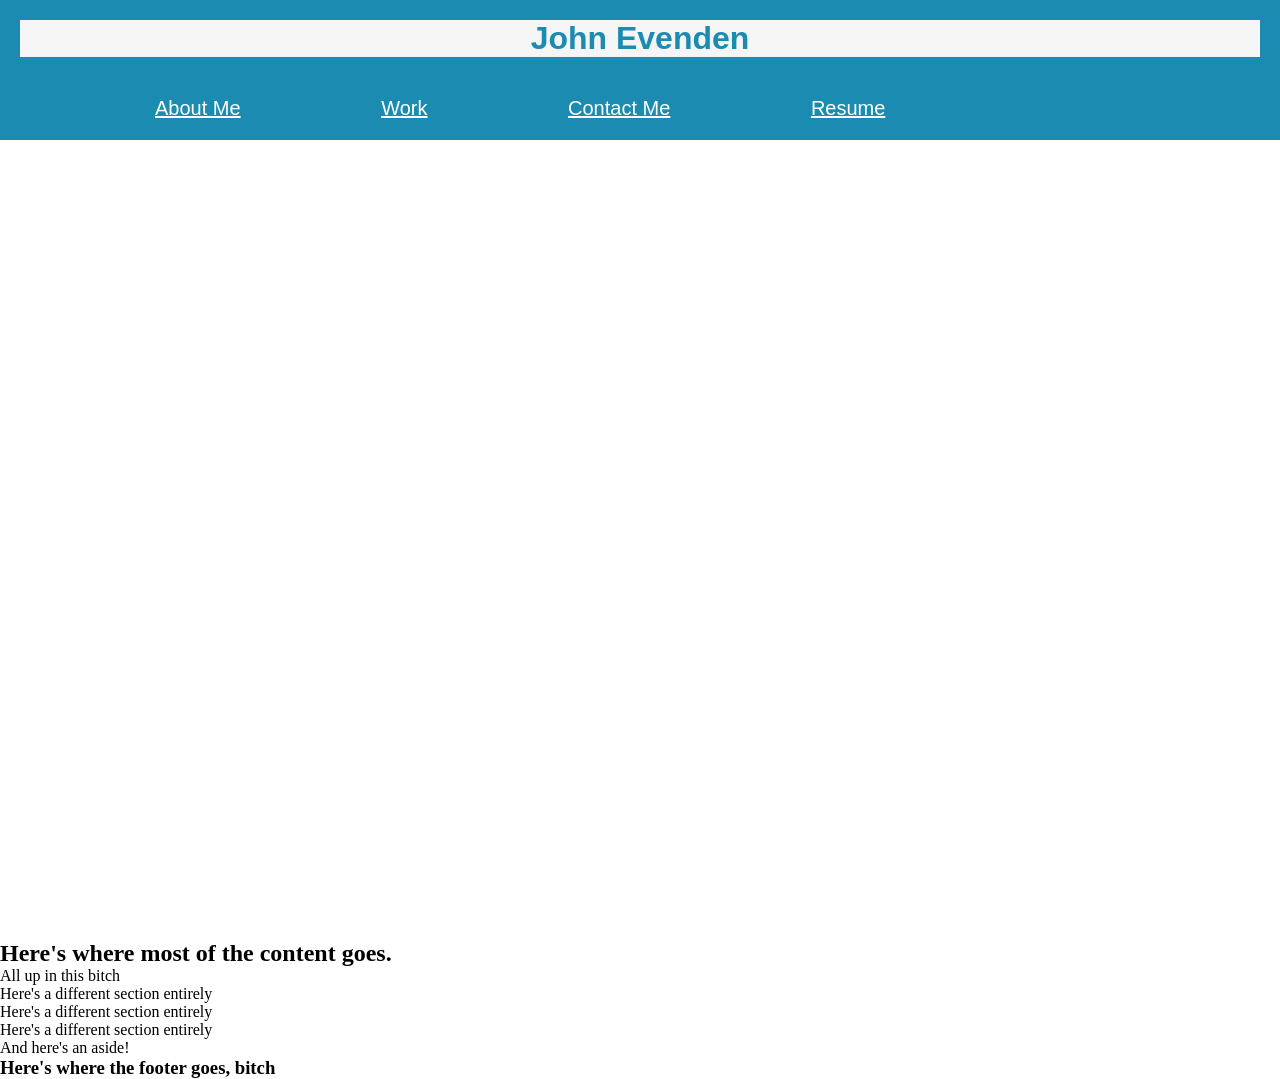
==== Portfolio-1.html @ 9a4c2ff7 "Added hero image, clarified links, adjusted positioning" ====
<!DOCTYPE html>
<html lang="en-us">
  <head>
    <meta charset="UTF-8" />
    <link rel="stylesheet" href="./assets/Portfolio Stylesheet-1.css" />
    <title>John Evenden's Portfolio</title>
  </head>

  <body>
    <!--Header-->
    <header>
      <h1>John Evenden</h1>
      <!--Navbar-->
      <nav>
        <ul>
          <li>
            <a href="#place-number-one">About Me</a>
          </li>
          <li>
            <a href="#place-number-two">Work</a>
          </li>
          <li>
            <a href="#place-number-three">Contact Me</a>
          </li>
          <li>
            <a href="#place-number-three">Resume</a>
          </li>
        </ul>
      </nav>
    </header>

    <!--Body-->
    <main>
      <!--Hero-->
      <div class="hero"></div>
      <h2>Here's where most of the content goes.</h2>
      <p>All up in this bitch</p>
      <section id="place-number-one">
        Here's a different section entirely
      </section>
      <section id="place-number-two">
        Here's a different section entirely
      </section>
      <section id="place-number-three">
        Here's a different section entirely
      </section>
      <aside>And here's an aside!</aside>
    </main>

    <!--Footer-->
    <footer>
      <h3>Here's where the footer goes, bitch</h3>
    </footer>
  </body>
</html>
---- assets/Portfolio Stylesheet-1.css ----
* {
    box-sizing: border-box;
    padding: 0;
    margin: 0;
}

header {
    padding: 20px;
    font-family: Arial, Helvetica, sans-serif;
    background-color: rgb(28, 139, 177);
    color: white;
    position: sticky;
    top: 0px;
}   

header h1 {
    display: flex;
    justify-content: center;
    background-color: whitesmoke;
    color: rgb(28, 139, 177);
}

header nav {
    padding-top: 15px;
    margin-right: 20px;
    font-family: 'Gill Sans', 'Gill Sans MT', Calibri, 'Trebuchet MS', sans-serif;
    font-size: 20px;
}

header nav ul {
    list-style-type: none;
}

header nav ul li {
    display: inline-flex;
    margin-left: 135px;
    padding-top: 25px;
}

.hero {
    height: 800px;
    width: 100%;
    background-image: url("https://images.pexels.com/photos/1229861/pexels-photo-1229861.jpeg?auto=compress&cs=tinysrgb&w=1260&h=750&dpr=1");
    background-size: cover;
    background-position: center;
}

a {
    color: white;
}
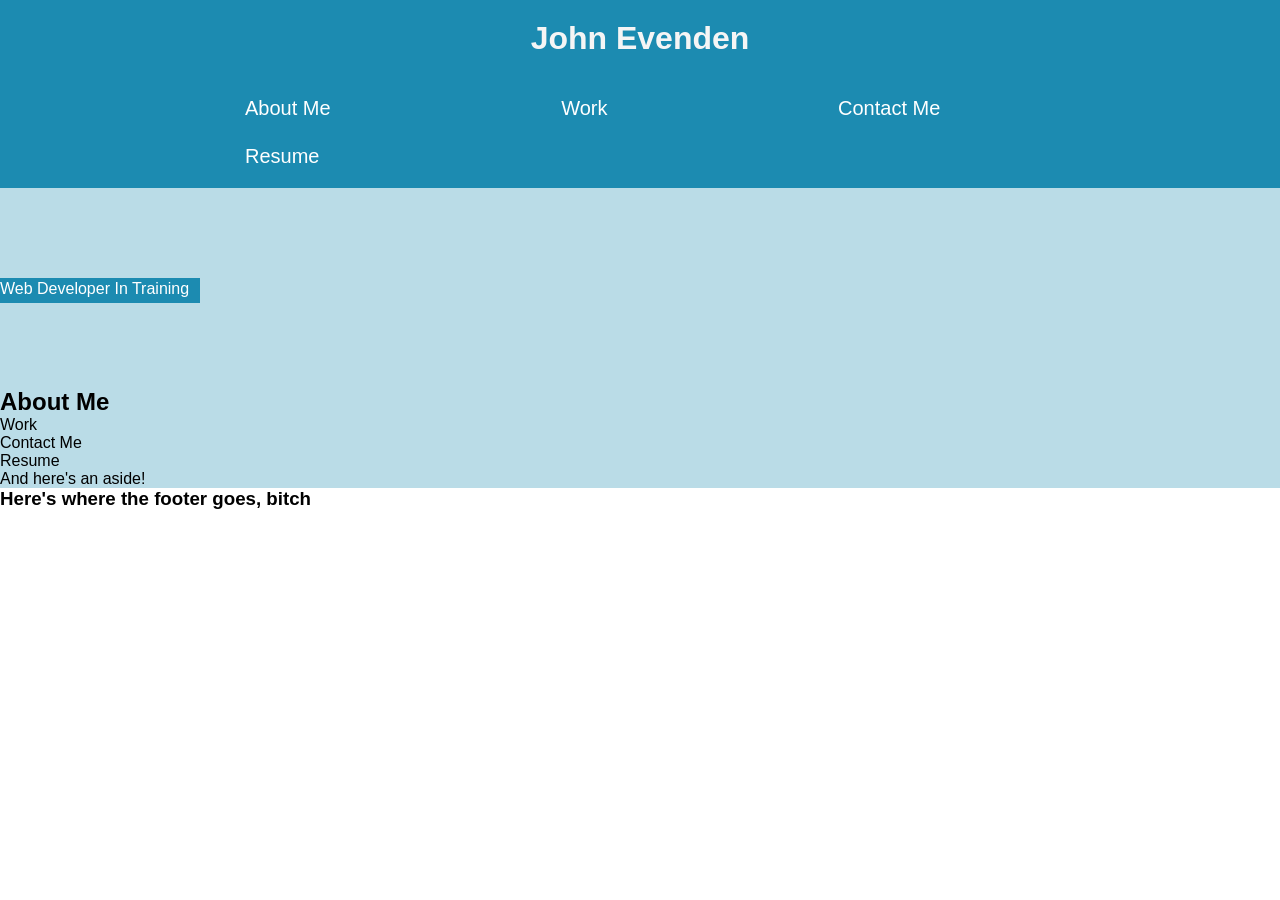
==== commit dd127cad: "Added section titles and a caption to the image" ====
--- a/Portfolio-1.html
+++ b/Portfolio-1.html
@@ -14,16 +14,16 @@
       <nav>
         <ul>
           <li>
-            <a href="#place-number-one">About Me</a>
+            <a href="#about-me">About Me</a>
           </li>
           <li>
-            <a href="#place-number-two">Work</a>
+            <a href="#work">Work</a>
           </li>
           <li>
-            <a href="#place-number-three">Contact Me</a>
+            <a href="#contact-me">Contact Me</a>
           </li>
           <li>
-            <a href="#place-number-three">Resume</a>
+            <a href="#resume">Resume</a>
           </li>
         </ul>
       </nav>
@@ -32,18 +32,13 @@
     <!--Body-->
     <main>
       <!--Hero-->
-      <div class="hero"></div>
-      <h2>Here's where most of the content goes.</h2>
-      <p>All up in this bitch</p>
-      <section id="place-number-one">
-        Here's a different section entirely
-      </section>
-      <section id="place-number-two">
-        Here's a different section entirely
-      </section>
-      <section id="place-number-three">
-        Here's a different section entirely
-      </section>
+      <div class="hero">
+        <p>Web Developer In Training</p>
+      </div>
+      <section id="about-me"><h2>About Me</h2></section>
+      <section id="work">Work</section>
+      <section id="contact-me">Contact Me</section>
+      <section id="resume">Resume</section>
       <aside>And here's an aside!</aside>
     </main>
 
--- a/assets/Portfolio Stylesheet-1.css
+++ b/assets/Portfolio Stylesheet-1.css
@@ -2,11 +2,11 @@
     box-sizing: border-box;
     padding: 0;
     margin: 0;
+    font-family: 'Trebuchet MS', 'Lucida Sans Unicode', 'Lucida Grande', 'Lucida Sans', Arial, sans-serif;
 }
 
 header {
     padding: 20px;
-    font-family: Arial, Helvetica, sans-serif;
     background-color: rgb(28, 139, 177);
     color: white;
     position: sticky;
@@ -16,14 +16,12 @@
 header h1 {
     display: flex;
     justify-content: center;
-    background-color: whitesmoke;
-    color: rgb(28, 139, 177);
+    color: whitesmoke;
 }
 
 header nav {
     padding-top: 15px;
     margin-right: 20px;
-    font-family: 'Gill Sans', 'Gill Sans MT', Calibri, 'Trebuchet MS', sans-serif;
     font-size: 20px;
 }
 
@@ -33,18 +31,33 @@
 
 header nav ul li {
     display: inline-flex;
-    margin-left: 135px;
+    margin-left: 225px;
     padding-top: 25px;
 }
 
 .hero {
-    height: 800px;
+    height: 200px;
     width: 100%;
     background-image: url("https://images.pexels.com/photos/1229861/pexels-photo-1229861.jpeg?auto=compress&cs=tinysrgb&w=1260&h=750&dpr=1");
     background-size: cover;
     background-position: center;
 }
 
+.hero p {
+    background-color: rgb(28, 139, 177);
+    width: 200px;
+    height: 25px;
+    padding-top: 2px;
+    float: left;
+    margin-top: 90px;
+    color: white;
+}
+
 a {
     color: white;
+    text-decoration: none;
+}
+
+main {
+    background-color: rgba(28, 139, 177, 0.3);
 }
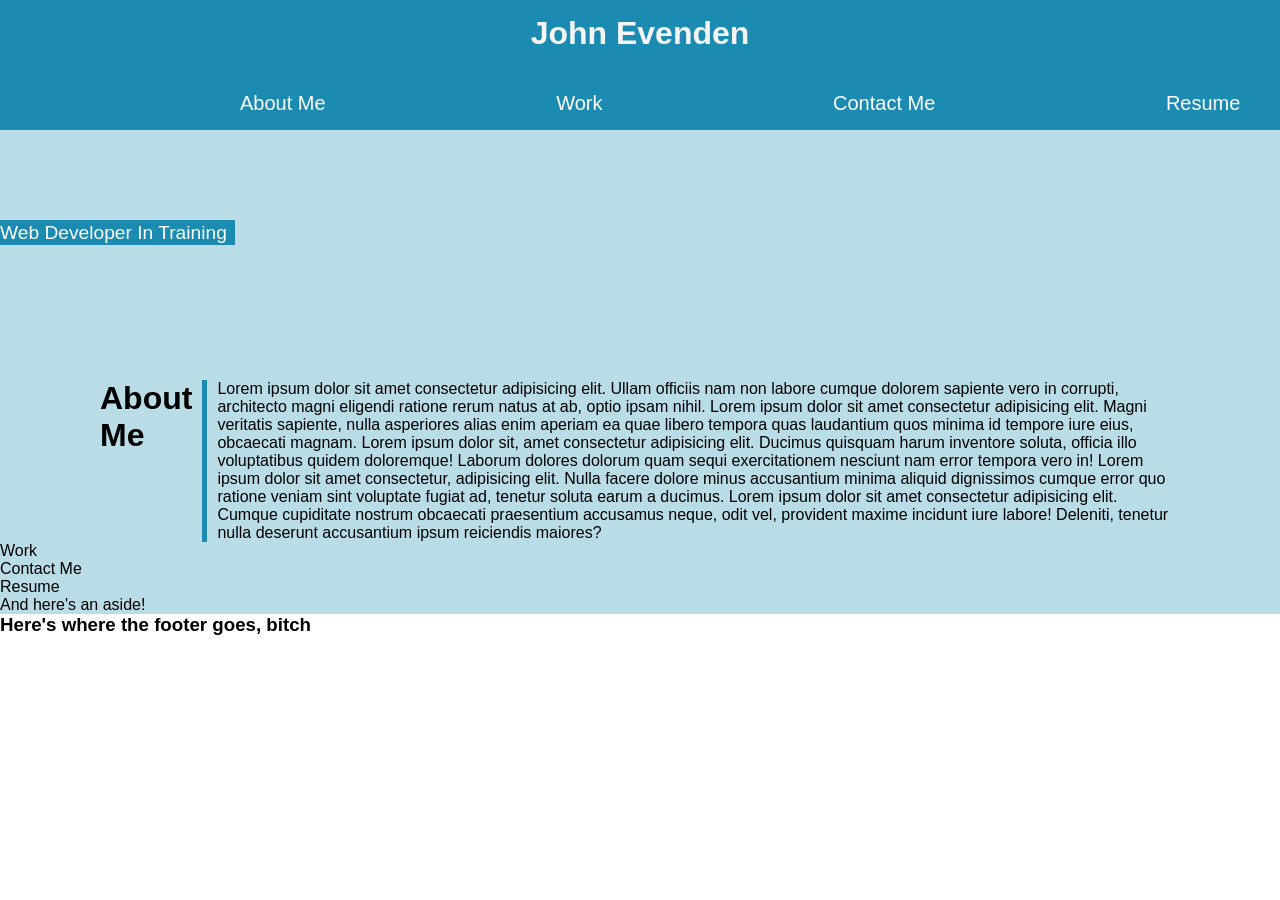
==== commit 092367f0: "added hero text, placed and sized About Me section" ====
--- a/Portfolio-1.html
+++ b/Portfolio-1.html
@@ -35,7 +35,28 @@
       <div class="hero">
         <p>Web Developer In Training</p>
       </div>
-      <section id="about-me"><h2>About Me</h2></section>
+      <section id="about-me">
+        <h2>About Me</h2>
+        <p>
+          Lorem ipsum dolor sit amet consectetur adipisicing elit. Ullam
+          officiis nam non labore cumque dolorem sapiente vero in corrupti,
+          architecto magni eligendi ratione rerum natus at ab, optio ipsam
+          nihil. Lorem ipsum dolor sit amet consectetur adipisicing elit. Magni
+          veritatis sapiente, nulla asperiores alias enim aperiam ea quae libero
+          tempora quas laudantium quos minima id tempore iure eius, obcaecati
+          magnam. Lorem ipsum dolor sit, amet consectetur adipisicing elit.
+          Ducimus quisquam harum inventore soluta, officia illo voluptatibus
+          quidem doloremque! Laborum dolores dolorum quam sequi exercitationem
+          nesciunt nam error tempora vero in! Lorem ipsum dolor sit amet
+          consectetur, adipisicing elit. Nulla facere dolore minus accusantium
+          minima aliquid dignissimos cumque error quo ratione veniam sint
+          voluptate fugiat ad, tenetur soluta earum a ducimus. Lorem ipsum dolor
+          sit amet consectetur adipisicing elit. Cumque cupiditate nostrum
+          obcaecati praesentium accusamus neque, odit vel, provident maxime
+          incidunt iure labore! Deleniti, tenetur nulla deserunt accusantium
+          ipsum reiciendis maiores?
+        </p>
+      </section>
       <section id="work">Work</section>
       <section id="contact-me">Contact Me</section>
       <section id="resume">Resume</section>
--- a/assets/Portfolio Stylesheet-1.css
+++ b/assets/Portfolio Stylesheet-1.css
@@ -6,7 +6,7 @@
 }
 
 header {
-    padding: 20px;
+    padding: 15px;
     background-color: rgb(28, 139, 177);
     color: white;
     position: sticky;
@@ -45,12 +45,13 @@
 
 .hero p {
     background-color: rgb(28, 139, 177);
-    width: 200px;
+    width: 235px;
     height: 25px;
     padding-top: 2px;
     float: left;
     margin-top: 90px;
     color: white;
+    font-size: larger;
 }
 
 a {
@@ -60,4 +61,25 @@
 
 main {
     background-color: rgba(28, 139, 177, 0.3);
+}
+
+#about-me {
+    display: inline-flex;
+}
+
+#about-me h2 {
+    font-size: xx-large;
+    display: flex;
+    border-right: 5px solid rgb(28, 139, 177);
+    width: 150px;
+    padding-bottom: 50px;
+    margin-left: 100px;
+    margin-top: 50px;
+    padding-right: 10px;
+}
+
+#about-me p {
+    padding-top: 50px;
+    padding-left: 10px;
+    padding-right: 100px;
 }
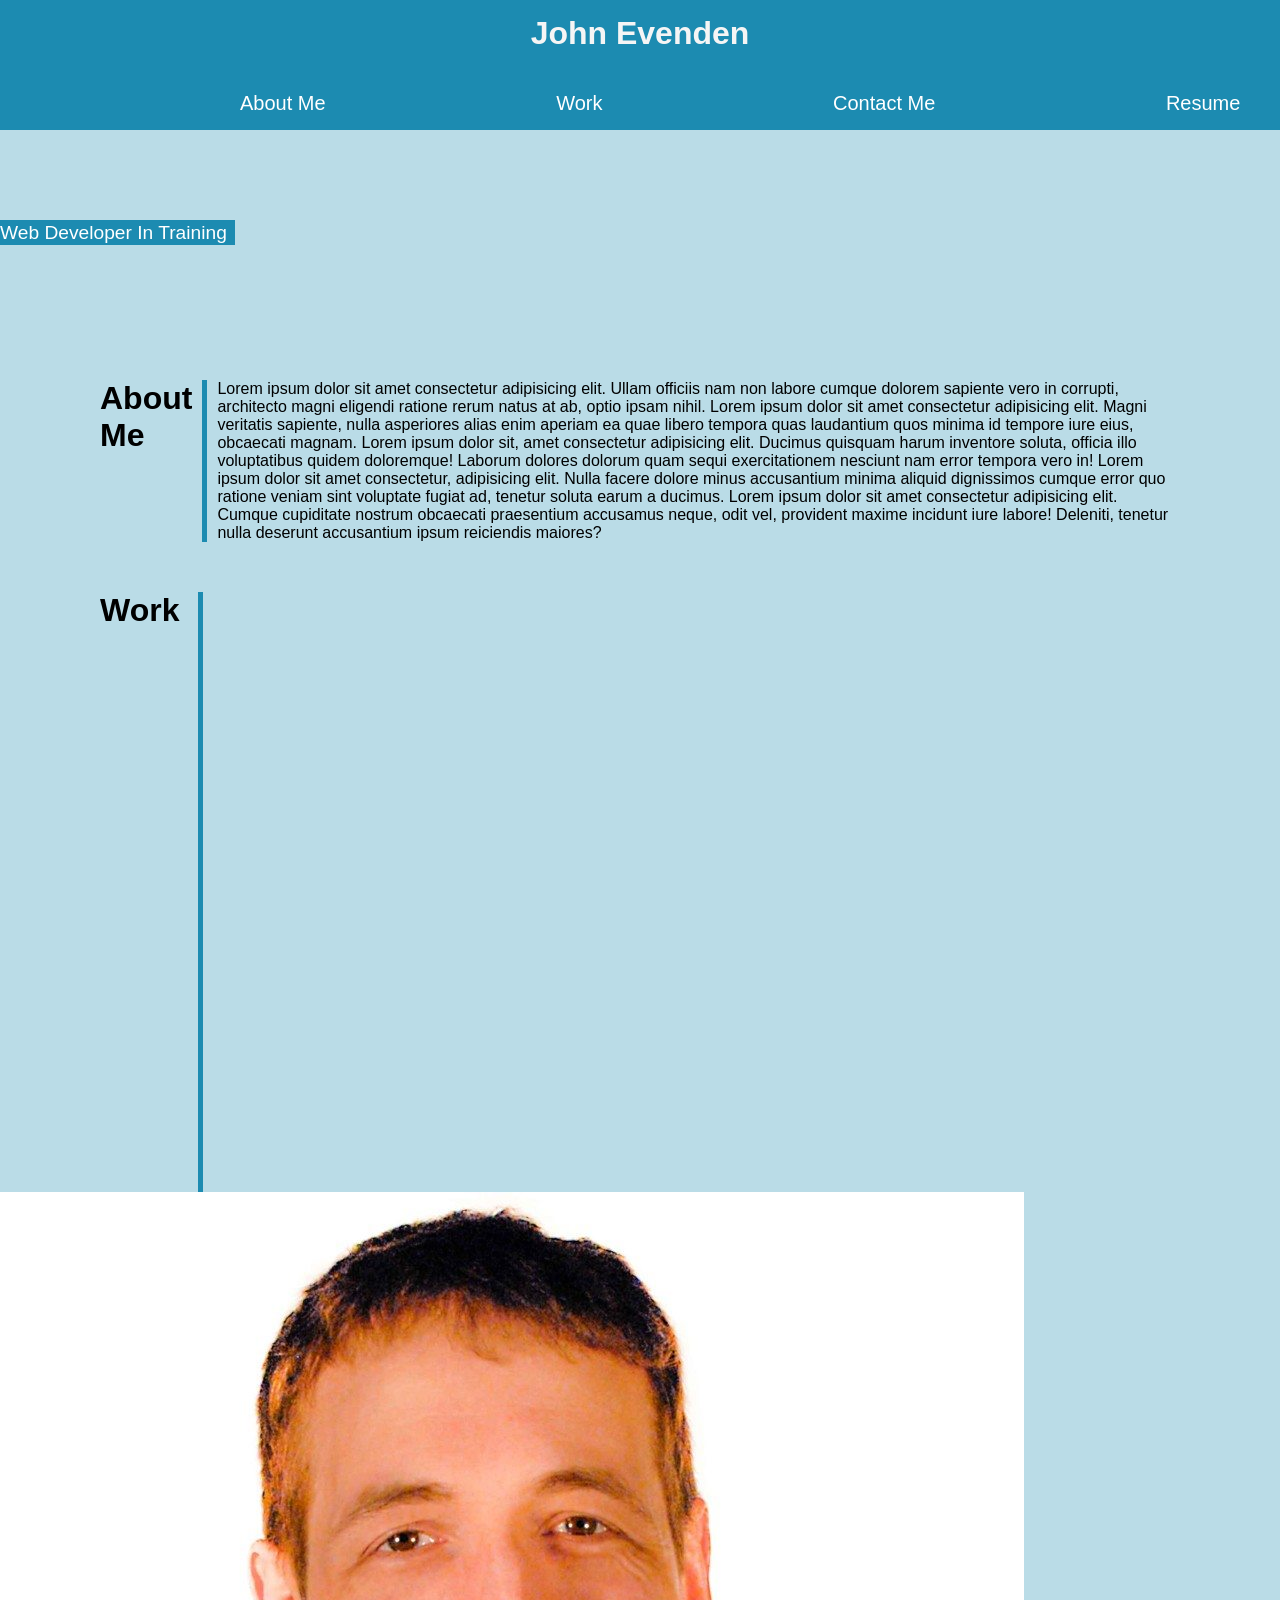
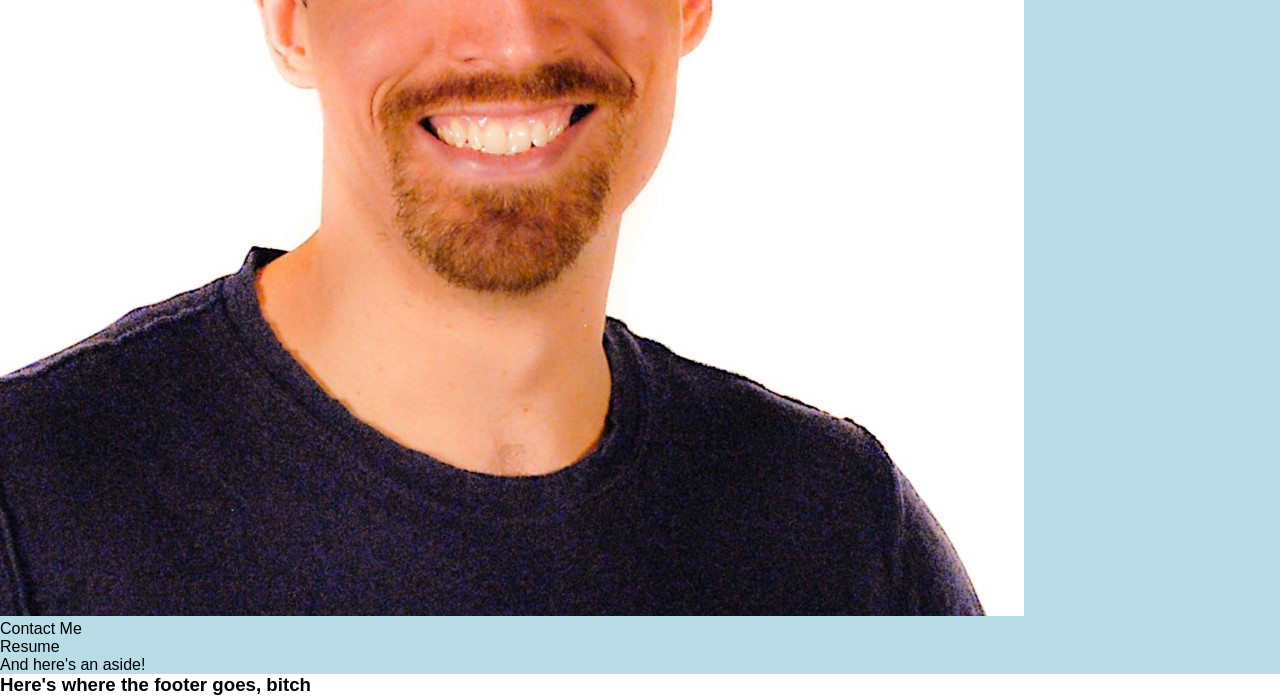
==== commit 552c4d32: "Added Work section" ====
--- a/Portfolio-1.html
+++ b/Portfolio-1.html
@@ -57,7 +57,13 @@
           ipsum reiciendis maiores?
         </p>
       </section>
-      <section id="work">Work</section>
+      <section id="work">
+        <h2>Work</h2>
+        <img
+          src="assets/images/evenden-1024x1024.jpg"
+          alt="Image of businesspeople having a meeting"
+        />
+      </section>
       <section id="contact-me">Contact Me</section>
       <section id="resume">Resume</section>
       <aside>And here's an aside!</aside>
--- a/assets/Portfolio Stylesheet-1.css
+++ b/assets/Portfolio Stylesheet-1.css
@@ -82,4 +82,16 @@
     padding-top: 50px;
     padding-left: 10px;
     padding-right: 100px;
+}
+
+#work h2 {
+    font-size: xx-large;
+    display: flex;
+    border-right: 5px solid rgb(28, 139, 177);
+    width: 103px;
+    height: 600px;
+    padding-bottom: 50px;
+    margin-left: 100px;
+    margin-top: 50px;
+
 }
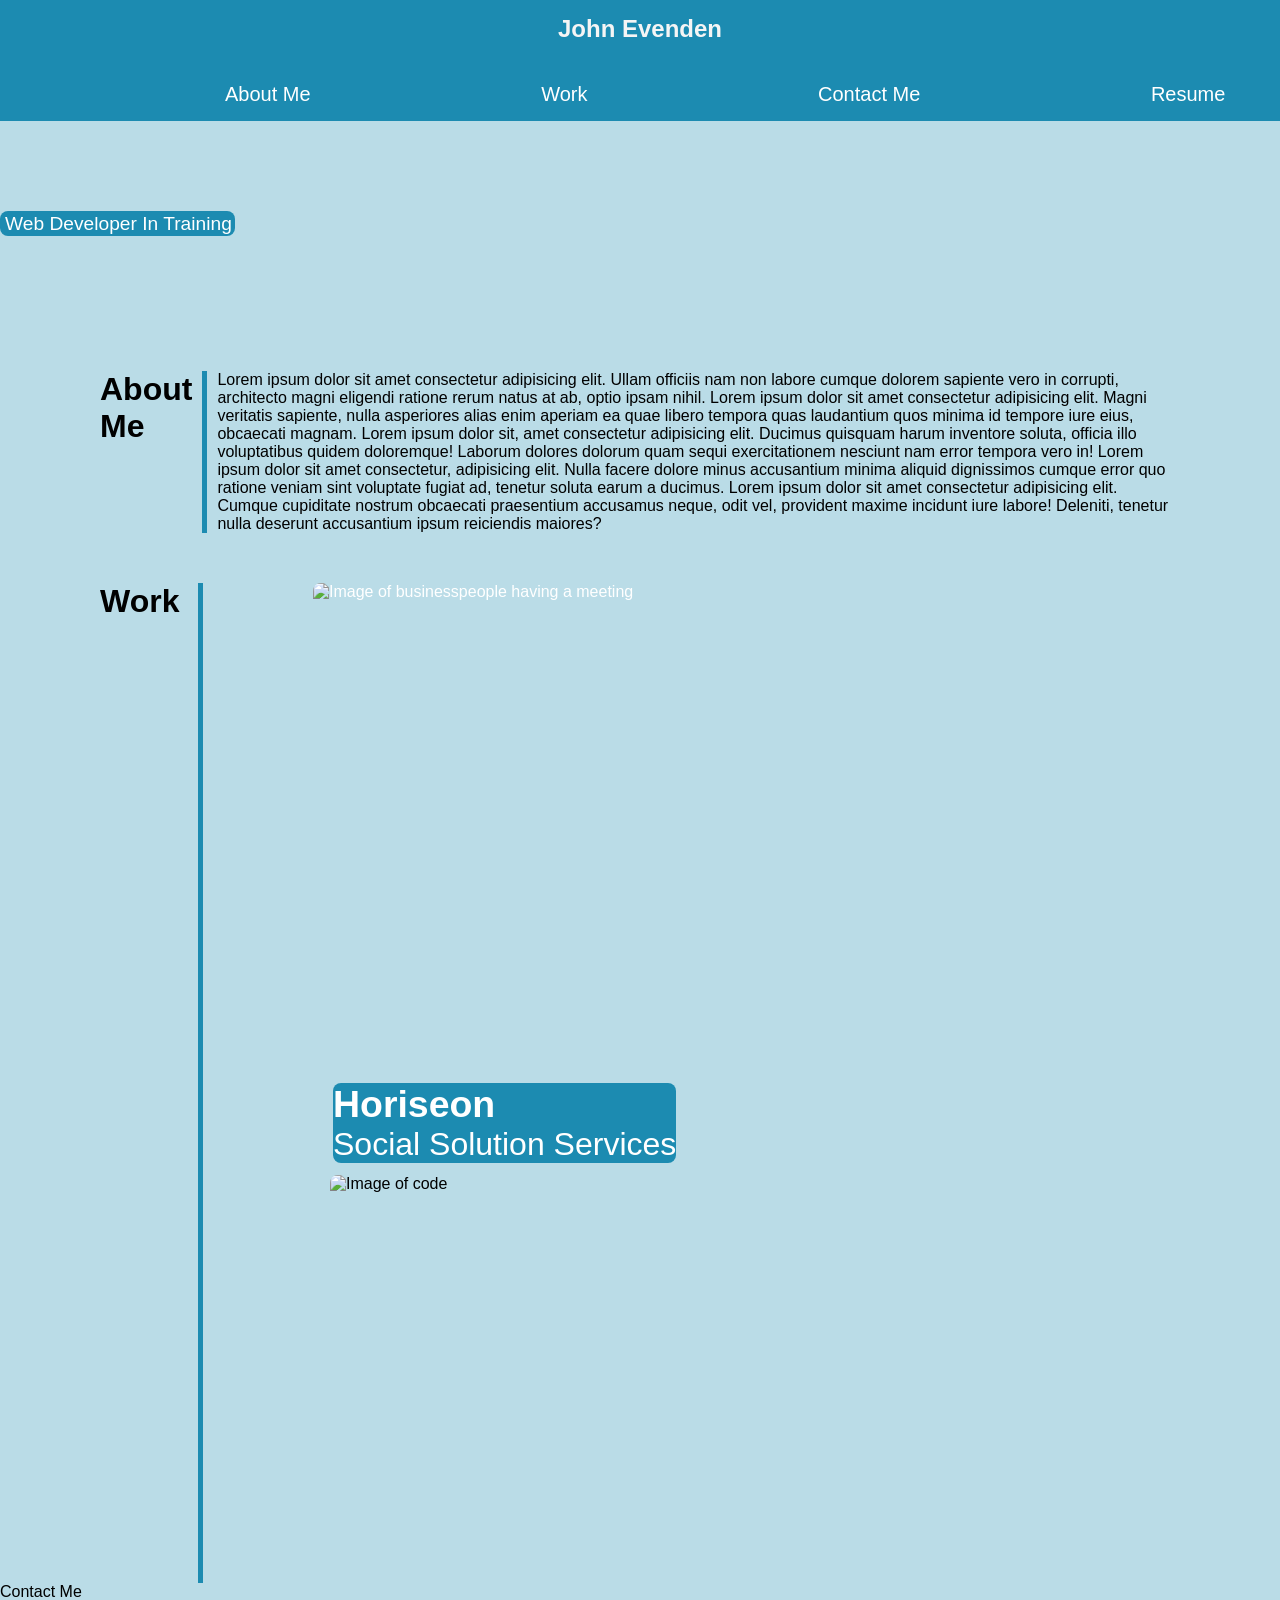
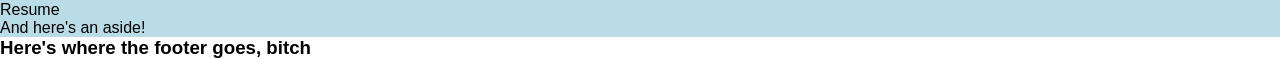
==== commit 6f074cdd: "Fixed navbar, positioned images" ====
--- a/Portfolio-1.html
+++ b/Portfolio-1.html
@@ -9,25 +9,25 @@
   <body>
     <!--Header-->
     <header>
-      <h1>John Evenden</h1>
-      <!--Navbar-->
-      <nav>
-        <ul>
-          <li>
-            <a href="#about-me">About Me</a>
-          </li>
-          <li>
-            <a href="#work">Work</a>
-          </li>
-          <li>
-            <a href="#contact-me">Contact Me</a>
-          </li>
-          <li>
-            <a href="#resume">Resume</a>
-          </li>
-        </ul>
-      </nav>
+      <h2>John Evenden</h2>
     </header>
+    <!--Navbar-->
+    <nav>
+      <ul>
+        <li>
+          <a href="#about-me">About Me</a>
+        </li>
+        <li>
+          <a href="#work">Work</a>
+        </li>
+        <li>
+          <a href="#contact-me">Contact Me</a>
+        </li>
+        <li>
+          <a href="#resume">Resume</a>
+        </li>
+      </ul>
+    </nav>
 
     <!--Body-->
     <main>
@@ -59,9 +59,21 @@
       </section>
       <section id="work">
         <h2>Work</h2>
+        <a href="https://jevenden.github.io/Refactoring-Challenge/">
+          <img
+            id="primary-work"
+            src="/assets/images/digital-marketing-meeting.jpg"
+            alt="Image of businesspeople having a meeting"
+          />
+        </a>
+        <div class="primary-text">
+          <h3>Horiseon</h3>
+          <p>Social Solution Services</p>
+        </div>
         <img
-          src="assets/images/evenden-1024x1024.jpg"
-          alt="Image of businesspeople having a meeting"
+          id="secondary-work"
+          src="https://www.computersciencedegreehub.com/wp-content/uploads/2016/02/what-is-coding-1024x683.jpg"
+          alt="Image of code"
         />
       </section>
       <section id="contact-me">Contact Me</section>
--- a/assets/Portfolio Stylesheet-1.css
+++ b/assets/Portfolio Stylesheet-1.css
@@ -5,6 +5,101 @@
     font-family: 'Trebuchet MS', 'Lucida Sans Unicode', 'Lucida Grande', 'Lucida Sans', Arial, sans-serif;
 }
 
+a:hover {
+    opacity: 0.5;
+}
+
+header {
+    background-color: rgb(28, 139, 177);
+    color: white;
+    top: 0px;
+    flex-wrap: wrap;
+    z-index: 1;
+}   
+
+header h2 {
+    display: flex;
+    justify-content: center;
+    color: whitesmoke;
+    height: fit-content;
+}
+
+nav {
+    margin-right: 20px;
+    font-size: 20px;
+    background-color: rgb(28, 139, 177);
+    color: white;
+    padding-bottom: 15px;
+    width: 100%;
+}
+
+nav ul {
+    list-style-type: none;
+}
+
+nav ul li {
+    display: inline-flex;
+    margin-left: 225px;
+    padding-top: 25px;
+}
+
+.hero {
+    height: 200px;
+    width: 100%;
+    background-image: url("https://images.pexels.com/photos/1229861/pexels-photo-1229861.jpeg?auto=compress&cs=tinysrgb&w=1260&h=750&dpr=1");
+    background-size: cover;
+    background-position: center;
+}
+
+.hero p {
+    background-color: rgb(28, 139, 177);
+    width: 235px;
+    height: 25px;
+    padding-top: 2px;
+    padding-left: 5px;
+    float: left;
+    margin-top: 90px;
+    color: white;
+    font-size: larger;
+    border-radius: 8px;
+}
+
+a {
+    color: white;
+    text-decoration: none;
+}
+
+main {
+    background-color: rgba(28, 139, 177, 0.3);
+}
+
+#about-me {
+    display: inline-flex;
+}
+
+#about-me h2 {
+    font-size: xx-large;
+    display: flex;
+    border-right: 5px solid rgb(28, 139, 177);
+    width: 150px;
+    padding-bottom: 50px;
+    margin-left: 100px;
+    margin-top: 50px;
+    padding-right: 10px;
+}
+
+#about-me p {
+    padding-top: 50px;
+    padding-left: 10px;
+    padding-right: 100px;
+}
+* {
+    box-sizing: border-box;
+    padding: 0;
+    margin: 0;
+    font-family: 'Trebuchet MS', 'Lucida Sans Unicode', 'Lucida Grande', 'Lucida Sans', Arial, sans-serif;
+}
+
 header {
     padding: 15px;
     background-color: rgb(28, 139, 177);
@@ -84,14 +179,63 @@
     padding-right: 100px;
 }
 
+#work {
+    display: inline-flex;
+    position: static;
+}
+
 #work h2 {
     font-size: xx-large;
-    display: flex;
+    float: left;
     border-right: 5px solid rgb(28, 139, 177);
     width: 103px;
-    height: 600px;
+    height: 1000px;
     padding-bottom: 50px;
     margin-left: 100px;
     margin-top: 50px;
-
+    display: inline-block;
+}
+
+#primary-work {
+    display: flex;
+    border-radius: 8px;
+    height: 600px;
+    width: 900px;
+    margin-left: 110px;
+    margin-top: 50px;
+    border-radius: 8px;
+    position: absolute;
+}
+
+.primary-text {
+    position: relative;
+    z-index: 1;
+    top: 550px;
+    left: 130px;
+    background-color: rgb(28, 139, 177);
+    color: white;
+    font-size: xx-large;
+    width: fit-content;
+    border-radius: 8px;
+    height: fit-content;
+}
+
+#secondary-work {
+    display: flex;
+    height: 200px;
+    width: 300px;
+    position: absolute;
+    top: 1175px;
+    left: 330px;
+    border-radius: 8px;
+}
+
+#secondary-work {
+    display: flex;
+    height: 200px;
+    width: 300px;
+    position: absolute;
+    top: 1175px;
+    left: 330px;
+    border-radius: 8px;
 }
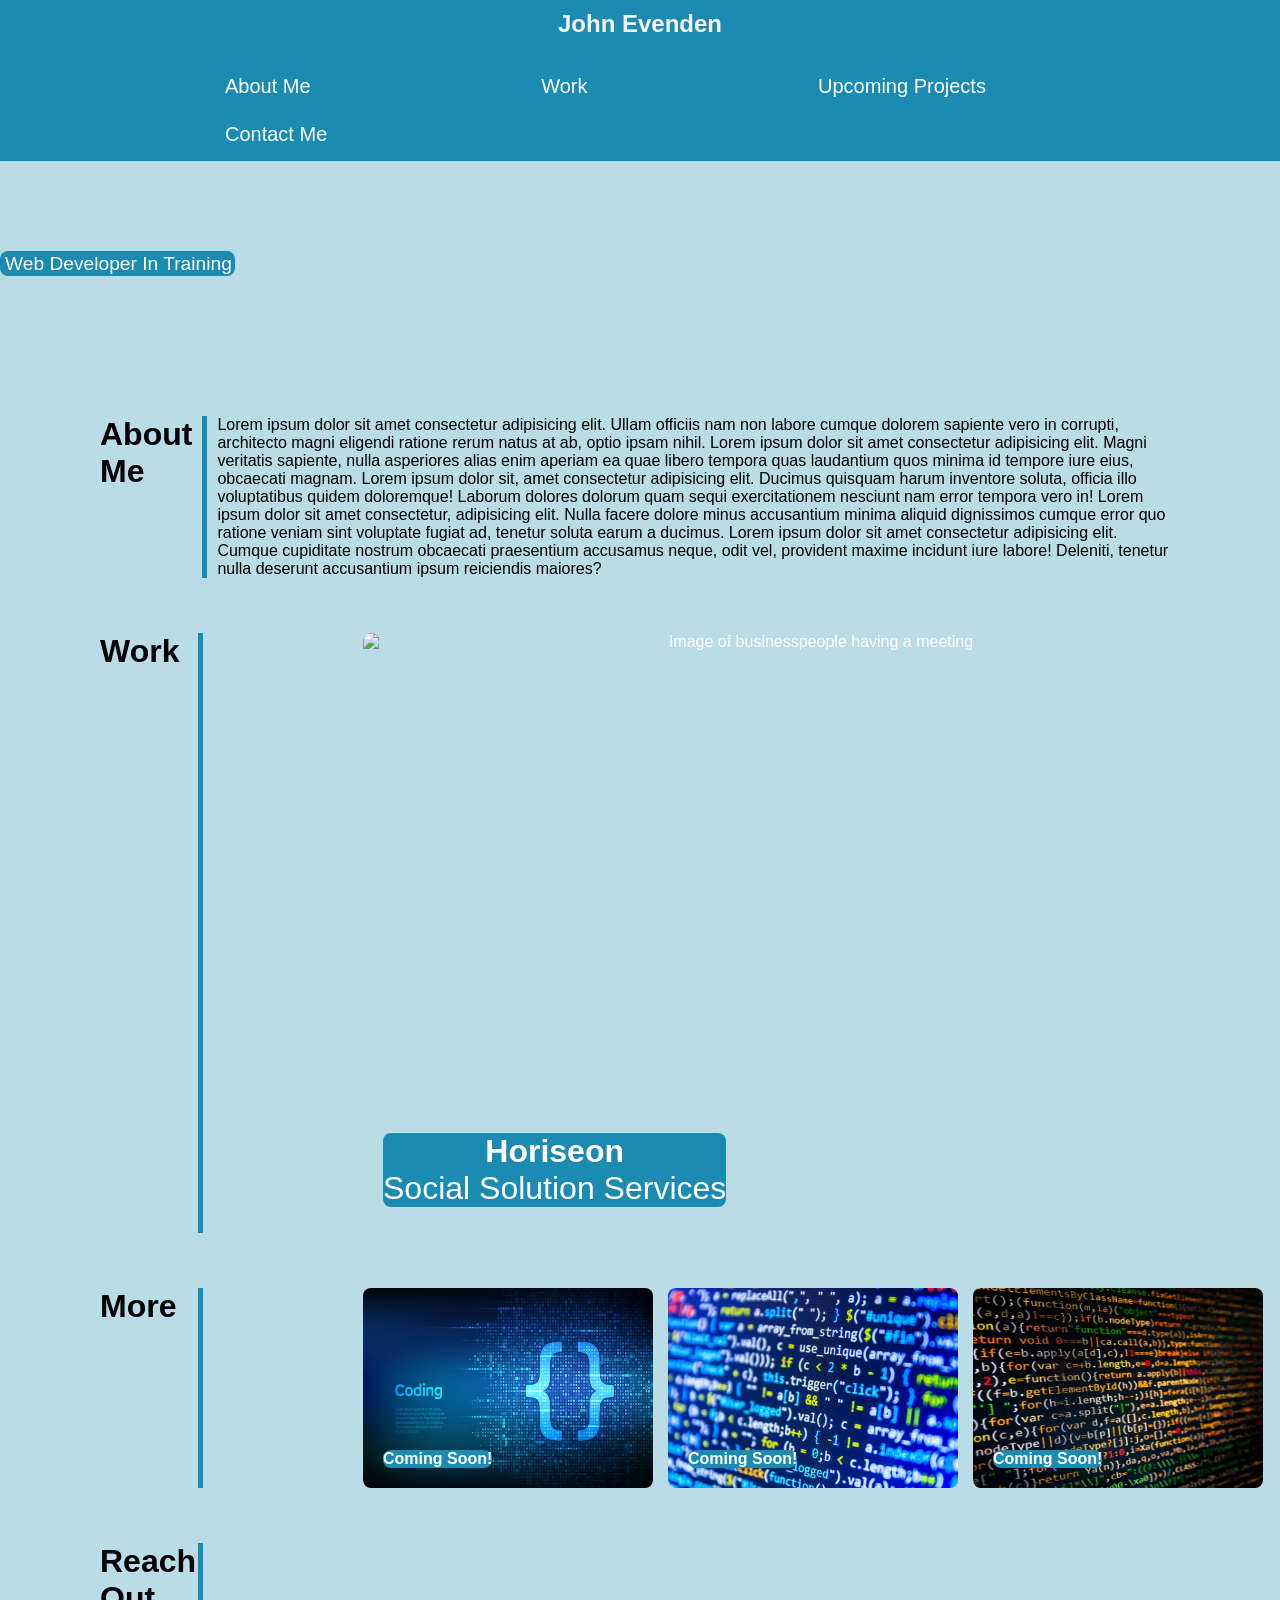
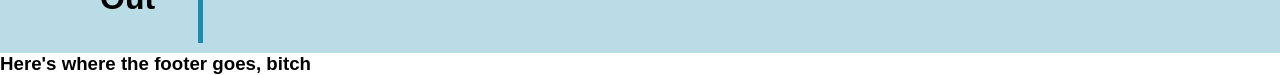
==== commit 27ced80e: "Repositioned, reorganized, and added 3 more work images with titles" ====
--- a/Portfolio-1.html
+++ b/Portfolio-1.html
@@ -21,10 +21,10 @@
           <a href="#work">Work</a>
         </li>
         <li>
-          <a href="#contact-me">Contact Me</a>
+          <a href="#more">Upcoming Projects</a>
         </li>
         <li>
-          <a href="#resume">Resume</a>
+          <a href="#contact-me">Contact Me</a>
         </li>
       </ul>
     </nav>
@@ -35,8 +35,9 @@
       <div class="hero">
         <p>Web Developer In Training</p>
       </div>
+      <!--About Me-->
       <section id="about-me">
-        <h2>About Me</h2>
+        <h3>About Me</h3>
         <p>
           Lorem ipsum dolor sit amet consectetur adipisicing elit. Ullam
           officiis nam non labore cumque dolorem sapiente vero in corrupti,
@@ -57,28 +58,61 @@
           ipsum reiciendis maiores?
         </p>
       </section>
+      <!--Work-->
       <section id="work">
-        <h2>Work</h2>
-        <a href="https://jevenden.github.io/Refactoring-Challenge/">
+        <h3>Work</h3>
+        <div class="horiseon">
+          <a href="https://jevenden.github.io/Refactoring-Challenge/">
+            <img
+              id="primary-work"
+              src="/assets/images/digital-marketing-meeting.jpg"
+              alt="Image of businesspeople having a meeting"
+            />
+          </a>
+          <div class="primary-text">
+            <h4>Horiseon</h4>
+            <p>Social Solution Services</p>
+          </div>
+        </div>
+      </section>
+
+      <section id="more">
+        <h3>More</h3>
+        <div class="secondary">
           <img
-            id="primary-work"
-            src="/assets/images/digital-marketing-meeting.jpg"
-            alt="Image of businesspeople having a meeting"
+            id="secondary-work"
+            src="assets/images/Coding.jpg"
+            alt="Image of code"
           />
-        </a>
-        <div class="primary-text">
-          <h3>Horiseon</h3>
-          <p>Social Solution Services</p>
+          <div class="secondary-text">
+            <h4>Coming Soon!</h4>
+          </div>
         </div>
-        <img
-          id="secondary-work"
-          src="https://www.computersciencedegreehub.com/wp-content/uploads/2016/02/what-is-coding-1024x683.jpg"
-          alt="Image of code"
-        />
+        <div class="tertiary">
+          <img
+            id="tertiary-work"
+            src="./assets/images/coding 2.jpg"
+            alt="Another image of code"
+          />
+          <div class="tertiary-text">
+            <h4>Coming Soon!</h4>
+          </div>
+        </div>
+        <div class="quarternary">
+          <img
+            id="quarternary-work"
+            src="./assets/images/canva-photo-editor-8-7.jpg"
+            alt="A third image of code"
+          />
+          <div class="tertiary-text">
+            <h4>Coming Soon!</h4>
+          </div>
+        </div>
       </section>
-      <section id="contact-me">Contact Me</section>
-      <section id="resume">Resume</section>
-      <aside>And here's an aside!</aside>
+
+      <section id="contact-me">
+        <h3>Reach Out</h3>
+      </section>
     </main>
 
     <!--Footer-->
--- a/assets/Portfolio Stylesheet-1.css
+++ b/assets/Portfolio Stylesheet-1.css
@@ -5,7 +5,16 @@
     font-family: 'Trebuchet MS', 'Lucida Sans Unicode', 'Lucida Grande', 'Lucida Sans', Arial, sans-serif;
 }
 
+main {
+    display: inline-block;
+    background-color: rgba(28, 139, 177, 0.3);
+}
+
 a:hover {
+    opacity: 0.8;
+}
+
+img:hover{
     opacity: 0.5;
 }
 
@@ -15,13 +24,15 @@
     top: 0px;
     flex-wrap: wrap;
     z-index: 1;
+    position: sticky;
+    height: 50px;
+    padding-top: 10px;
 }   
 
 header h2 {
     display: flex;
     justify-content: center;
     color: whitesmoke;
-    height: fit-content;
 }
 
 nav {
@@ -69,21 +80,17 @@
     text-decoration: none;
 }
 
-main {
-    background-color: rgba(28, 139, 177, 0.3);
-}
-
 #about-me {
     display: inline-flex;
 }
 
-#about-me h2 {
-    font-size: xx-large;
-    display: flex;
-    border-right: 5px solid rgb(28, 139, 177);
-    width: 150px;
-    padding-bottom: 50px;
-    margin-left: 100px;
+#about-me h3 {
+    font-size: xx-large;
+    display: flex;
+    border-right: 5px solid rgb(28, 139, 177);
+    width: 50px;
+    padding-bottom: 50px;
+    margin-left: 50px;
     margin-top: 50px;
     padding-right: 10px;
 }
@@ -93,42 +100,6 @@
     padding-left: 10px;
     padding-right: 100px;
 }
-* {
-    box-sizing: border-box;
-    padding: 0;
-    margin: 0;
-    font-family: 'Trebuchet MS', 'Lucida Sans Unicode', 'Lucida Grande', 'Lucida Sans', Arial, sans-serif;
-}
-
-header {
-    padding: 15px;
-    background-color: rgb(28, 139, 177);
-    color: white;
-    position: sticky;
-    top: 0px;
-}   
-
-header h1 {
-    display: flex;
-    justify-content: center;
-    color: whitesmoke;
-}
-
-header nav {
-    padding-top: 15px;
-    margin-right: 20px;
-    font-size: 20px;
-}
-
-header nav ul {
-    list-style-type: none;
-}
-
-header nav ul li {
-    display: inline-flex;
-    margin-left: 225px;
-    padding-top: 25px;
-}
 
 .hero {
     height: 200px;
@@ -160,9 +131,10 @@
 
 #about-me {
     display: inline-flex;
-}
-
-#about-me h2 {
+    padding-top: 5px;
+}
+
+#about-me h3 {
     font-size: xx-large;
     display: flex;
     border-right: 5px solid rgb(28, 139, 177);
@@ -180,20 +152,28 @@
 }
 
 #work {
-    display: inline-flex;
+    display: flex;
     position: static;
-}
-
-#work h2 {
+    padding-top: 5px;
+}
+
+#work h3 {
     font-size: xx-large;
     float: left;
     border-right: 5px solid rgb(28, 139, 177);
     width: 103px;
-    height: 1000px;
+    height: 600px;
     padding-bottom: 50px;
     margin-left: 100px;
     margin-top: 50px;
     display: inline-block;
+}
+
+.horiseon {
+    position: relative;
+    text-align: center;
+    color: white;
+    left: 50px;
 }
 
 #primary-work {
@@ -201,14 +181,13 @@
     border-radius: 8px;
     height: 600px;
     width: 900px;
-    margin-left: 110px;
-    margin-top: 50px;
-    border-radius: 8px;
+    left: 110px;
+    top: 50px;
+    position: relative;
+}
+
+.primary-text {
     position: absolute;
-}
-
-.primary-text {
-    position: relative;
     z-index: 1;
     top: 550px;
     left: 130px;
@@ -220,22 +199,128 @@
     height: fit-content;
 }
 
+#more {
+    display: flex;
+    position: static;
+    padding-top: 5px;
+}
+
+#more h3 {
+    font-size: xx-large;
+    float: left;
+    border-right: 5px solid rgb(28, 139, 177);
+    width: 103px;
+    height: 200px;
+    padding-bottom: 50px;
+    margin-left: 100px;
+    margin-top: 50px;
+    display: inline-block;
+}
+
+.secondary {
+    position: relative;
+    text-align: center;
+    color: white;
+    left: 50px;
+}
+
 #secondary-work {
     display: flex;
-    height: 200px;
-    width: 300px;
+    border-radius: 8px;
+    height: 200px;
+    width: 290px;
+    left: 110px;
+    top: 50px;
+    position: relative;
+}
+
+.secondary-text {
     position: absolute;
-    top: 1175px;
-    left: 330px;
-    border-radius: 8px;
-}
-
-#secondary-work {
-    display: flex;
-    height: 200px;
-    width: 300px;
+    z-index: 1;
+    background-color: rgb(28, 139, 177);
+    color: white;
+    width: fit-content;
+    border-radius: 8px;
+    height: fit-content;
+    left: 130px;
+    bottom: 20px;
+}
+
+.tertiary {
+    position: relative;
+    text-align: center;
+    color: white;
+    left: 50px;
+    margin-left: 15px;
+}
+
+#tertiary-work {
+    display: flex;
+    border-radius: 8px;
+    height: 200px;
+    width: 290px;
+    left: 110px;
+    top: 50px;
+    position: relative;
+}
+
+.tertiary-text {
     position: absolute;
-    top: 1175px;
-    left: 330px;
-    border-radius: 8px;
+    z-index: 1;
+    background-color: rgb(28, 139, 177);
+    color: white;
+    width: fit-content;
+    border-radius: 8px;
+    height: fit-content;
+    left: 130px;
+    bottom: 20px;
+}
+
+.quarternary {
+    position: relative;
+    text-align: center;
+    color: white;
+    left: 50px;
+    margin-left: 15px;
+}
+
+#quarternary-work {
+    display: flex;
+    border-radius: 8px;
+    height: 200px;
+    width: 290px;
+    left: 110px;
+    top: 50px;
+    position: relative;
+}
+
+.quarternary-text {
+    position: absolute;
+    z-index: 1;
+    background-color: rgb(28, 139, 177);
+    color: white;
+    width: fit-content;
+    border-radius: 8px;
+    height: fit-content;
+    left: 130px;
+    bottom: 20px;
+}
+
+#contact-me {
+    display: flex;
+    position: static;
+    padding-top: 5px;
+}
+
+#contact-me h3 {
+    font-size: xx-large;
+    float: left;
+    border-right: 5px solid rgb(28, 139, 177);
+    width: 103px;
+    height: 100px;
+    padding-bottom: 50px;
+    margin-left: 100px;
+    margin-top: 50px;
+    display: inline-block;
+    margin-bottom: 10px;
 }
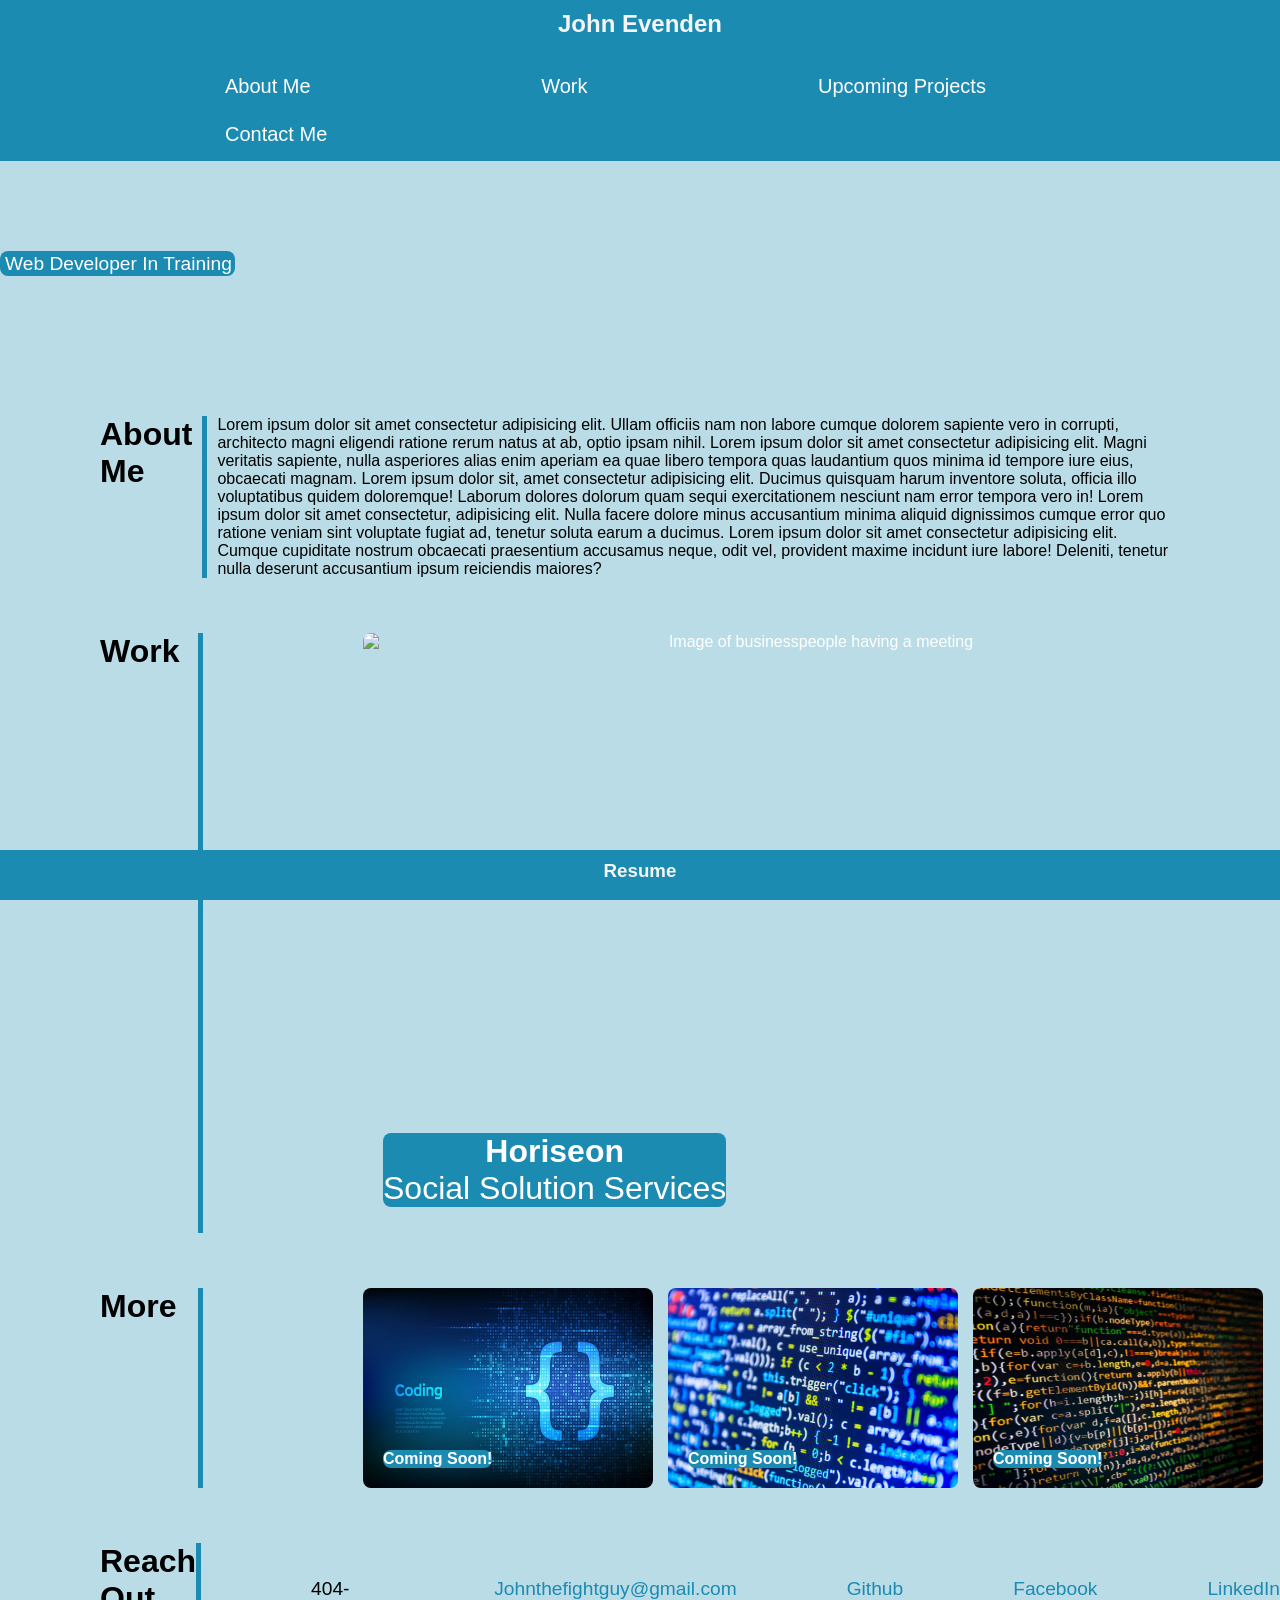
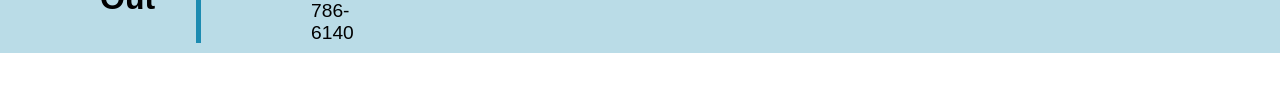
==== commit 560c3bce: "Added resume and completed contact bar" ====
--- a/Portfolio-1.html
+++ b/Portfolio-1.html
@@ -65,7 +65,7 @@
           <a href="https://jevenden.github.io/Refactoring-Challenge/">
             <img
               id="primary-work"
-              src="/assets/images/digital-marketing-meeting.jpg"
+              src="./assets/images/digital-marketing-meeting.jpg"
               alt="Image of businesspeople having a meeting"
             />
           </a>
@@ -112,12 +112,21 @@
 
       <section id="contact-me">
         <h3>Reach Out</h3>
+        <p>404-786-6140</p>
+        <a href="mailto: johnthefightguy@gmail.com"
+          ><p>Johnthefightguy@gmail.com</p></a
+        >
+        <a href="https://github.com/Jevenden"> <p>Github</p></a>
+        <a href="https://www.facebook.com/john.evenden.5/"> <p>Facebook</p></a>
+        <a href="https://www.linkedin.com/in/john-evenden-a9305573/">
+          <p>LinkedIn</p></a
+        >
       </section>
     </main>
 
     <!--Footer-->
     <footer>
-      <h3>Here's where the footer goes, bitch</h3>
+      <a href="./assets/images/John Evenden Resume.pdf"><h3>Resume</h3></a>
     </footer>
   </body>
 </html>
--- a/assets/Portfolio Stylesheet-1.css
+++ b/assets/Portfolio Stylesheet-1.css
@@ -166,7 +166,6 @@
     padding-bottom: 50px;
     margin-left: 100px;
     margin-top: 50px;
-    display: inline-block;
 }
 
 .horiseon {
@@ -214,7 +213,6 @@
     padding-bottom: 50px;
     margin-left: 100px;
     margin-top: 50px;
-    display: inline-block;
 }
 
 .secondary {
@@ -321,6 +319,34 @@
     padding-bottom: 50px;
     margin-left: 100px;
     margin-top: 50px;
-    display: inline-block;
     margin-bottom: 10px;
+}
+
+#contact-me p {
+    margin-top: 85px;
+    margin-left: 110px;
+    font-size: larger;
+    display: inline-flex;
+    flex-wrap: wrap;
+}
+
+#contact-me a {
+    color: rgb(28, 139, 177);
+}
+
+footer {
+    background-color: rgb(28, 139, 177);
+    color: white;
+    bottom: 0px;
+    flex-wrap: wrap;
+    z-index: 1;
+    position: sticky;
+    height: 50px;
+    padding-top: 10px;
+}
+
+footer h3 {
+    display: flex;
+    justify-content: center;
+    color: whitesmoke;
 }
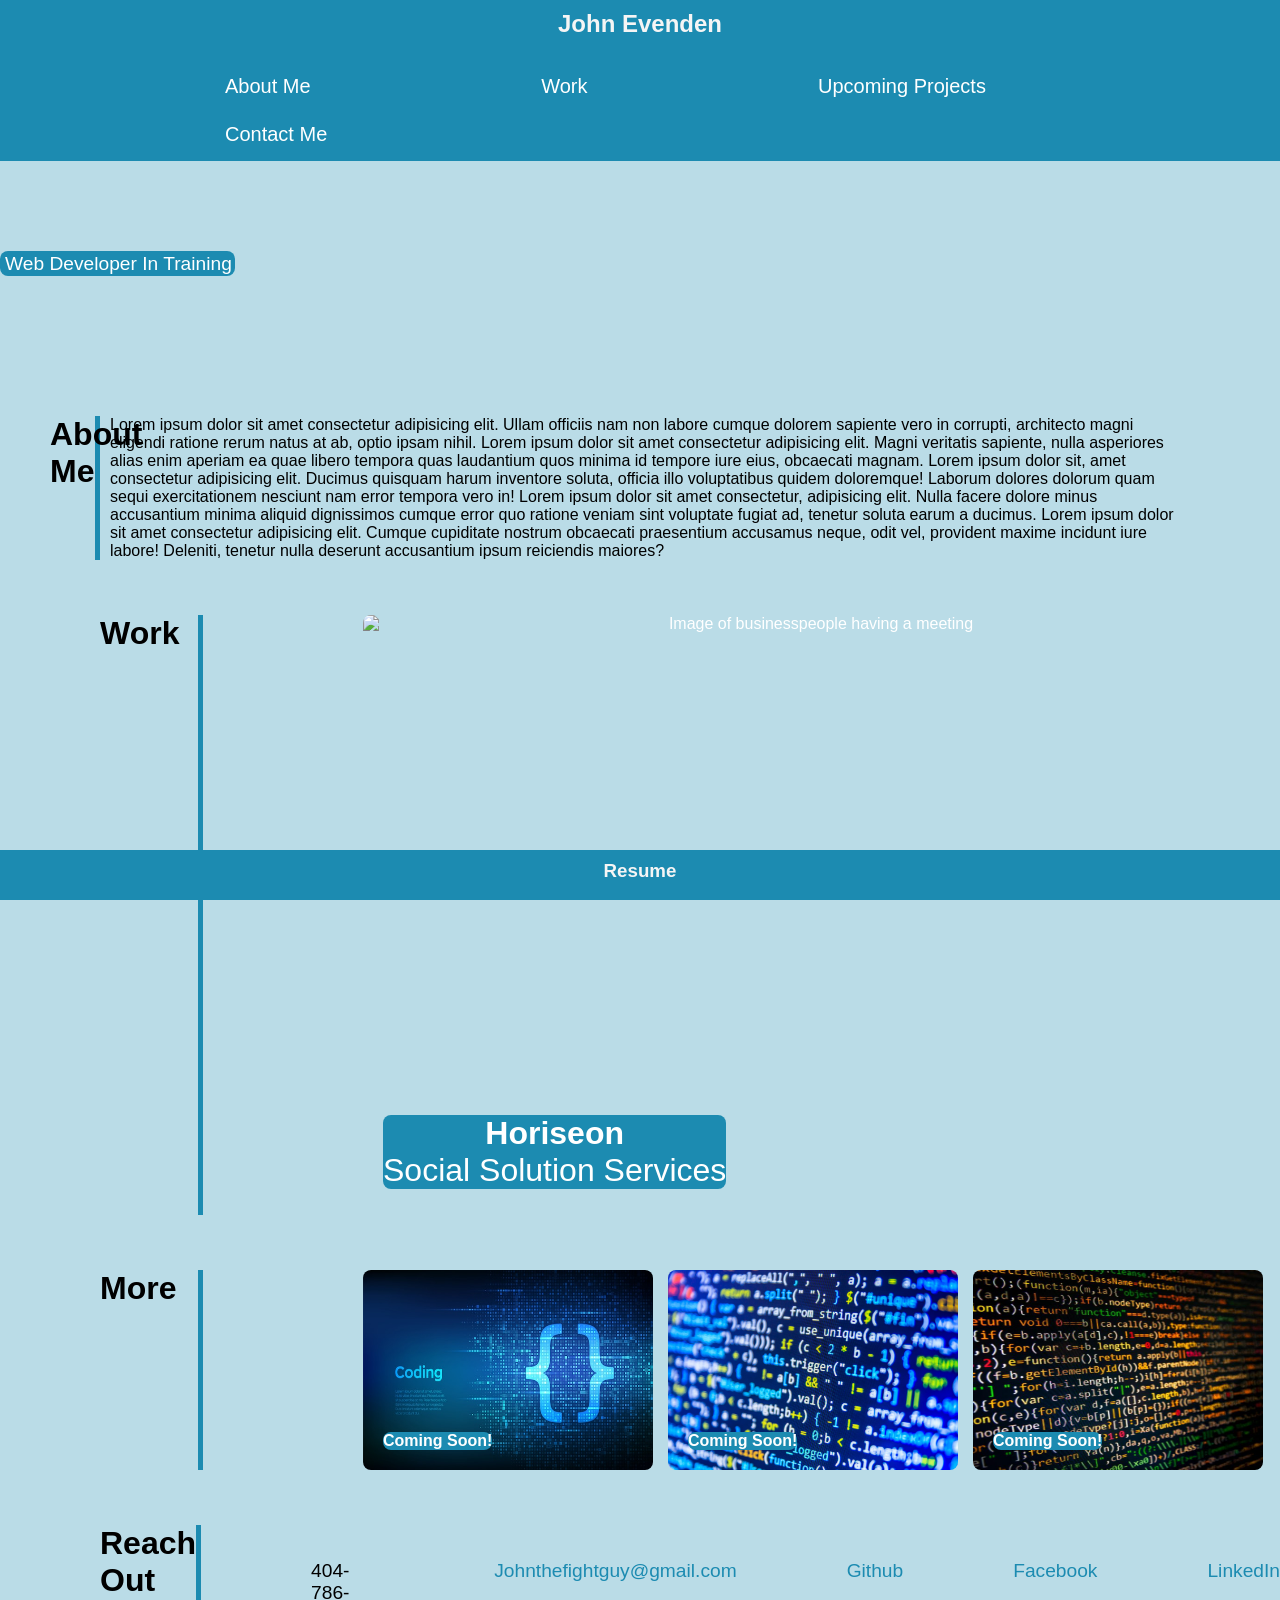
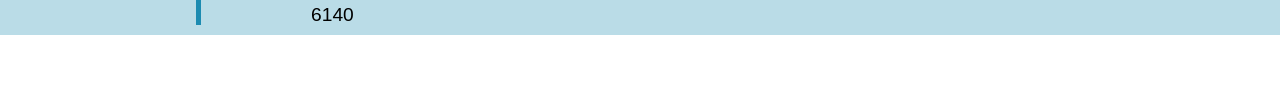
==== commit 53c0d13f: "Added comments" ====
--- a/Portfolio-1.html
+++ b/Portfolio-1.html
@@ -35,6 +35,7 @@
       <div class="hero">
         <p>Web Developer In Training</p>
       </div>
+
       <!--About Me-->
       <section id="about-me">
         <h3>About Me</h3>
@@ -58,6 +59,7 @@
           ipsum reiciendis maiores?
         </p>
       </section>
+
       <!--Work-->
       <section id="work">
         <h3>Work</h3>
--- a/assets/Portfolio Stylesheet-1.css
+++ b/assets/Portfolio Stylesheet-1.css
@@ -1,3 +1,4 @@
+/* Universals */
 * {
     box-sizing: border-box;
     padding: 0;
@@ -5,19 +6,26 @@
     font-family: 'Trebuchet MS', 'Lucida Sans Unicode', 'Lucida Grande', 'Lucida Sans', Arial, sans-serif;
 }
 
+a:hover {
+    opacity: 0.8;
+}
+
+img:hover{
+    opacity: 0.5;
+}
+
 main {
     display: inline-block;
     background-color: rgba(28, 139, 177, 0.3);
-}
-
-a:hover {
-    opacity: 0.8;
-}
-
-img:hover{
-    opacity: 0.5;
-}
-
+    overflow-x: hidden;
+}
+
+a {
+    color: white;
+    text-decoration: none;
+}
+
+/* Header */
 header {
     background-color: rgb(28, 139, 177);
     color: white;
@@ -35,6 +43,7 @@
     color: whitesmoke;
 }
 
+/* Nav Bar */
 nav {
     margin-right: 20px;
     font-size: 20px;
@@ -54,6 +63,7 @@
     padding-top: 25px;
 }
 
+/* Hero Image */
 .hero {
     height: 200px;
     width: 100%;
@@ -75,11 +85,7 @@
     border-radius: 8px;
 }
 
-a {
-    color: white;
-    text-decoration: none;
-}
-
+/* About Me */
 #about-me {
     display: inline-flex;
 }
@@ -101,56 +107,12 @@
     padding-right: 100px;
 }
 
-.hero {
-    height: 200px;
-    width: 100%;
-    background-image: url("https://images.pexels.com/photos/1229861/pexels-photo-1229861.jpeg?auto=compress&cs=tinysrgb&w=1260&h=750&dpr=1");
-    background-size: cover;
-    background-position: center;
-}
-
-.hero p {
-    background-color: rgb(28, 139, 177);
-    width: 235px;
-    height: 25px;
-    padding-top: 2px;
-    float: left;
-    margin-top: 90px;
-    color: white;
-    font-size: larger;
-}
-
-a {
-    color: white;
-    text-decoration: none;
-}
-
-main {
-    background-color: rgba(28, 139, 177, 0.3);
-}
-
 #about-me {
     display: inline-flex;
     padding-top: 5px;
 }
 
-#about-me h3 {
-    font-size: xx-large;
-    display: flex;
-    border-right: 5px solid rgb(28, 139, 177);
-    width: 150px;
-    padding-bottom: 50px;
-    margin-left: 100px;
-    margin-top: 50px;
-    padding-right: 10px;
-}
-
-#about-me p {
-    padding-top: 50px;
-    padding-left: 10px;
-    padding-right: 100px;
-}
-
+/* Work */
 #work {
     display: flex;
     position: static;
@@ -183,6 +145,7 @@
     left: 110px;
     top: 50px;
     position: relative;
+    margin: none;
 }
 
 .primary-text {
@@ -198,6 +161,7 @@
     height: fit-content;
 }
 
+/* More Work */
 #more {
     display: flex;
     position: static;
@@ -215,6 +179,7 @@
     margin-top: 50px;
 }
 
+/* More Work Images */
 .secondary {
     position: relative;
     text-align: center;
@@ -304,6 +269,7 @@
     bottom: 20px;
 }
 
+/* Contact Me */
 #contact-me {
     display: flex;
     position: static;
@@ -334,6 +300,7 @@
     color: rgb(28, 139, 177);
 }
 
+/* Footer */
 footer {
     background-color: rgb(28, 139, 177);
     color: white;
